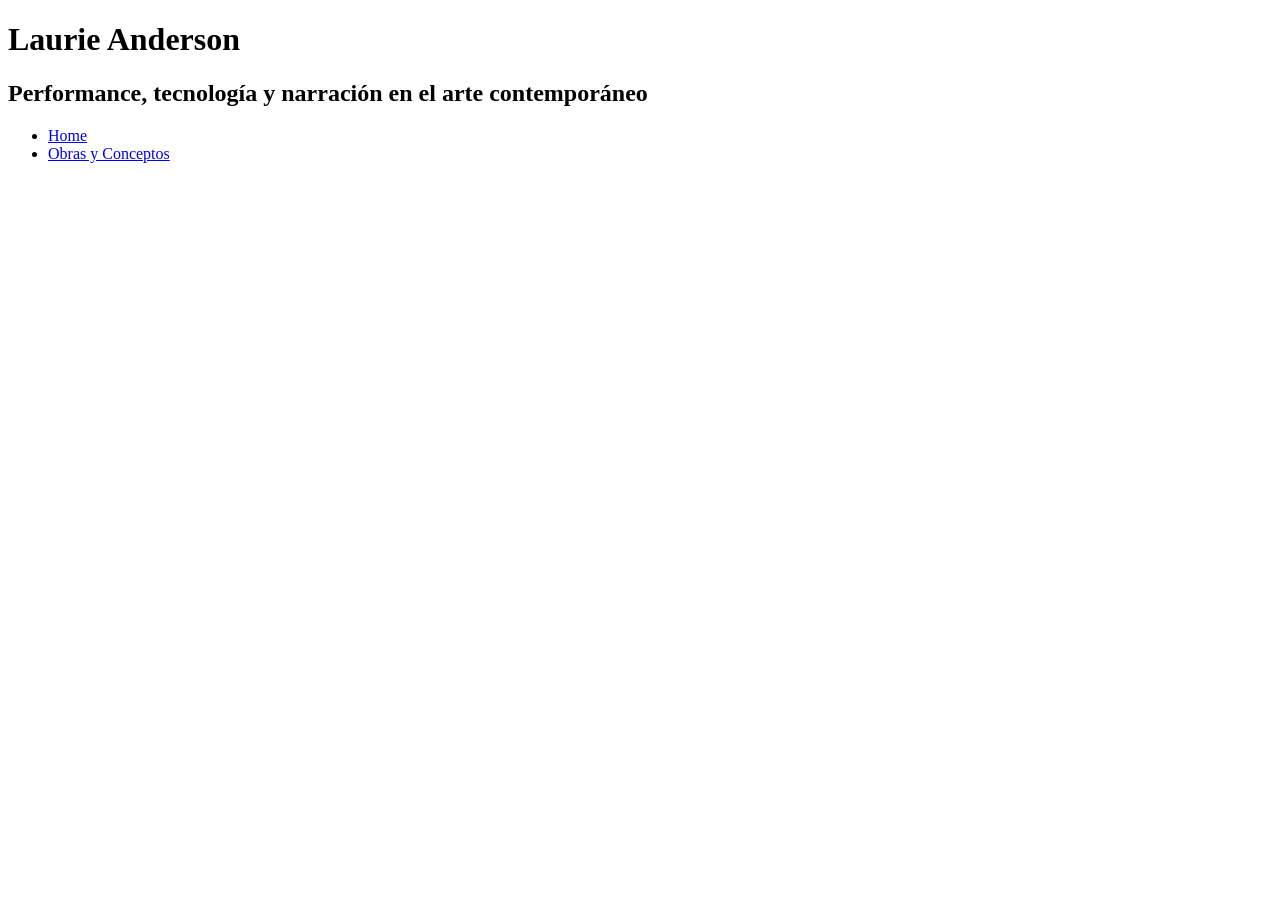
==== grabaciones/grabaciones.html @ b3f658ab "Create grabaciones.html" ====
<!DOCTYPE html>
<html lang="en">
  <head>
    <meta charset="UTF-8" />
    <meta name="viewport" content="width=device-width, initial-scale=1.0" />
    <title>laurie-anderson</title>
    <link rel="stylesheet" href="css/estilos.css" />
    <link rel="preconnect" href="https://fonts.google.com/specimen/Abel" />
  </head>

  <body>
    <header>
      <h1>Laurie Anderson</h1>
      <h2>Performance, tecnología y narración en el arte contemporáneo</h2>
      <nav>
        <ul>
          <li><a href="../index.html">Home</a></li>
          <li><a href="../obras/obras.html">Obras y Conceptos</a></li>
        </ul>
      </nav>
    </header>

    <main>
      <section class=" ">
        <h2></h2>
      </section>
    </main>
  </body>
</html>
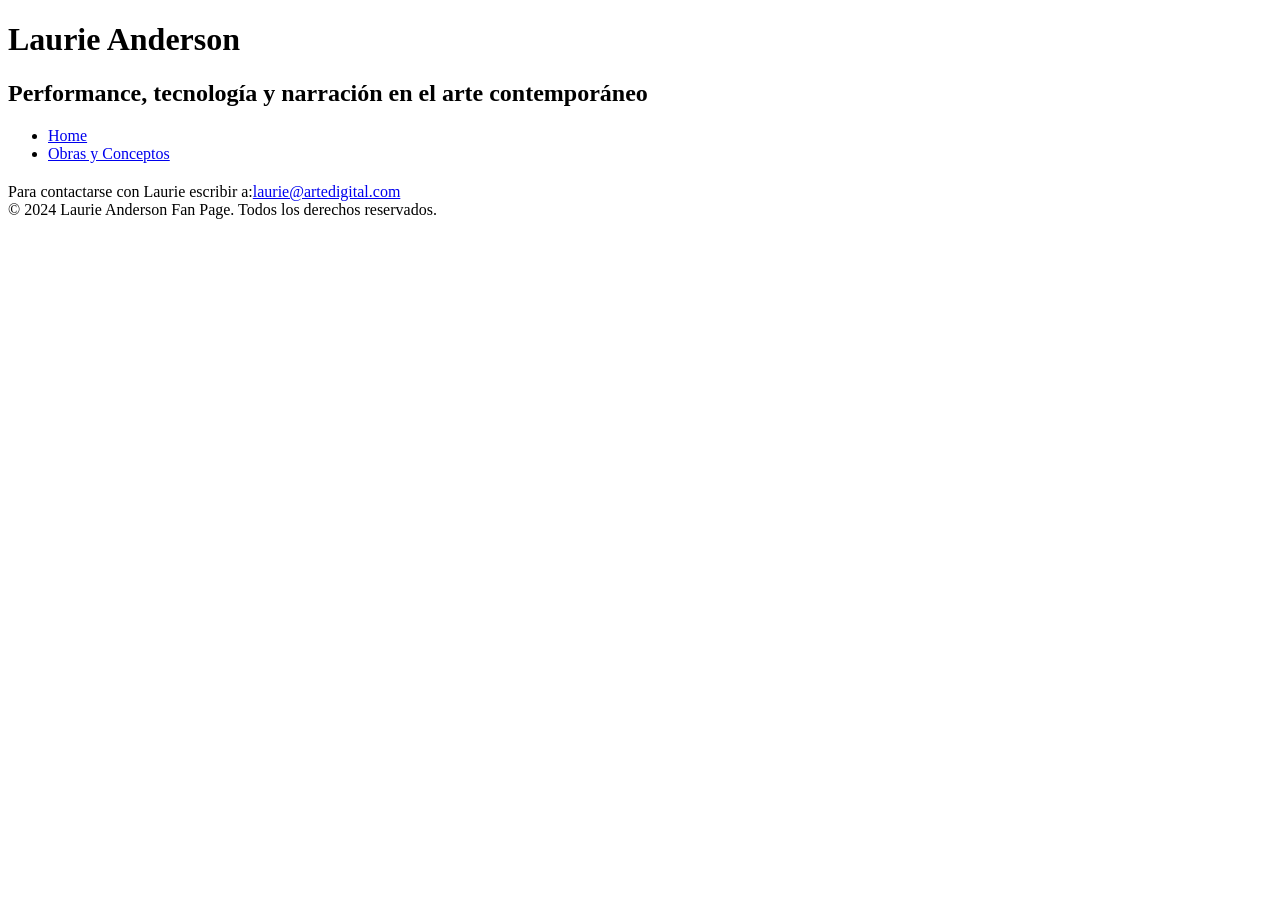
==== commit 3301d4a8: "Update grabaciones.html" ====
--- a/grabaciones/grabaciones.html
+++ b/grabaciones/grabaciones.html
@@ -4,7 +4,7 @@
     <meta charset="UTF-8" />
     <meta name="viewport" content="width=device-width, initial-scale=1.0" />
     <title>laurie-anderson</title>
-    <link rel="stylesheet" href="css/estilos.css" />
+    <link rel="stylesheet" href="../css/estilos.css" />
     <link rel="preconnect" href="https://fonts.google.com/specimen/Abel" />
   </head>
 
@@ -20,10 +20,19 @@
       </nav>
     </header>
 
-    <main>
+    <main class="contenedor3">
       <section class=" ">
         <h2></h2>
       </section>
     </main>
+    <footer>
+      <p>
+        Para contactarse con Laurie escribir a:<a
+          href="mailto:laurie@artedigital.com"
+          >laurie@artedigital.com</a
+        ><br />
+        &copy; 2024 Laurie Anderson Fan Page. Todos los derechos reservados.
+      </p>
+    </footer>
   </body>
 </html>
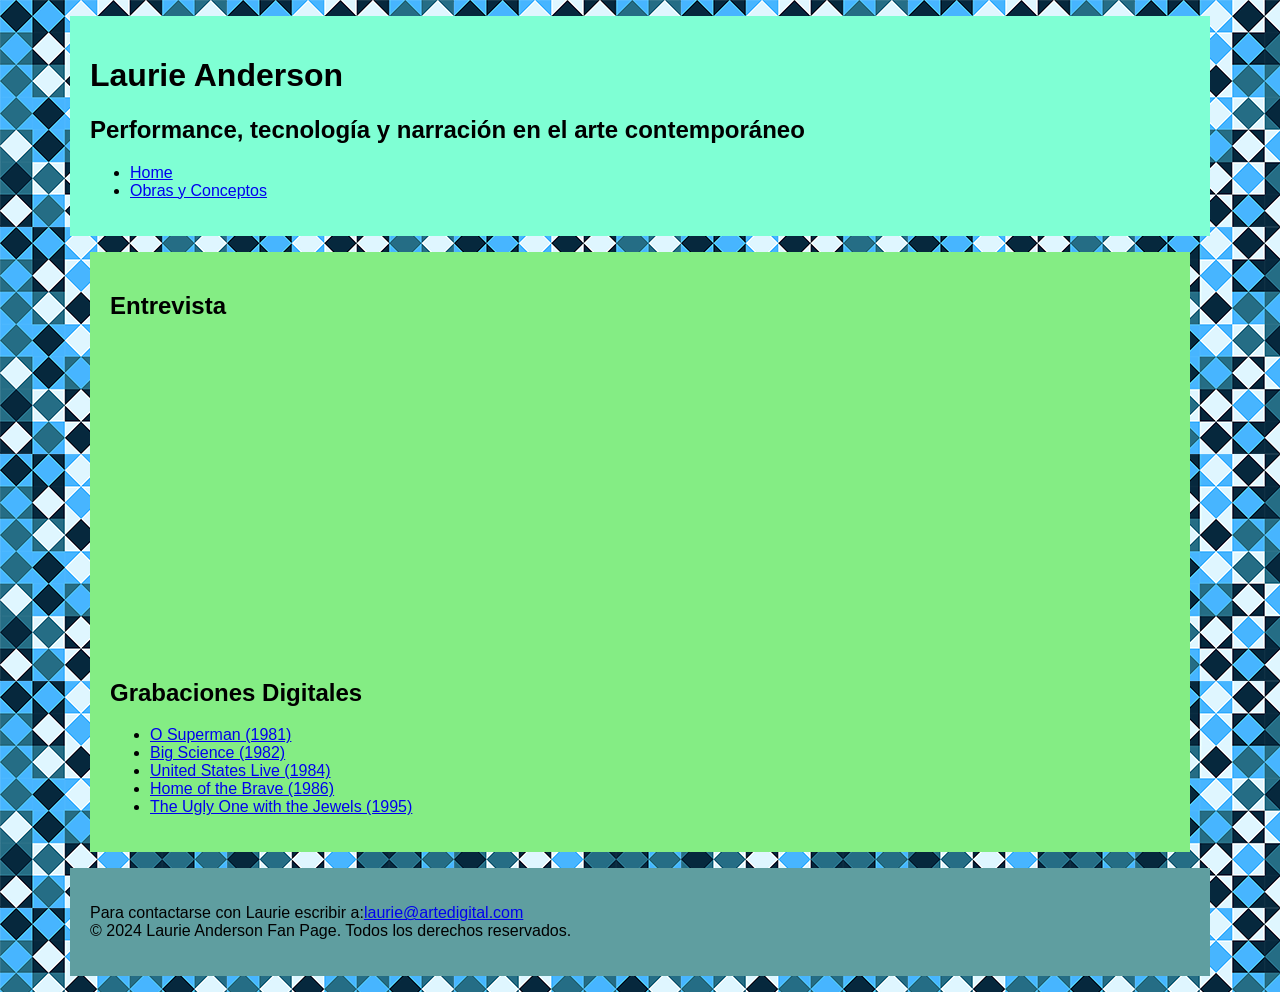
==== commit 2c78efed: "Update grabaciones.html" ====
--- a/grabaciones/grabaciones.html
+++ b/grabaciones/grabaciones.html
@@ -20,10 +20,21 @@
       </nav>
     </header>
 
-    <main class="contenedor3">
-      <section class=" ">
-        <h2></h2>
+    <main class="contenedor">
+      <section class="video">
+        <h2>Entrevista</h2>
+        <iframe width="560" height="315" src="https://www.youtube.com/embed/zHT016FbR30?si=v3rrFdP2TKCa-8GO" title="YouTube video player" frameborder="0" allow="accelerometer; autoplay; clipboard-write; encrypted-media; gyroscope; picture-in-picture; web-share" referrerpolicy="strict-origin-when-cross-origin" allowfullscreen></iframe>
       </section>
+
+      <section class="grabaciones">
+        <h2>Grabaciones Digitales</h2>
+        <ul>
+          <li><a href="https://www.youtube.com/watch?v=Z0GFRcFm-aY" target="_blank">O Superman (1981)</a></li>
+          <li><a href="https://www.youtube.com/watch?v=3JZ4pnNtyxQ" target="_blank">Big Science (1982)</a></li>
+          <li><a href="https://www.youtube.com/watch?v=5qap5aO4i9A" target="_blank">United States Live (1984)</a></li>
+          <li><a href="https://www.youtube.com/watch?v=6v2L2UGZJAM" target="_blank">Home of the Brave (1986)</a></li>
+          <li><a href="https://www.youtube.com/watch?v=8V20g7k8X0E" target="_blank">The Ugly One with the Jewels (1995)</a></li>
+        </ul>
     </main>
     <footer>
       <p>
@@ -33,6 +44,7 @@
         ><br />
         &copy; 2024 Laurie Anderson Fan Page. Todos los derechos reservados.
       </p>
+      
     </footer>
   </body>
 </html>
--- a/css/estilos.css
+++ b/css/estilos.css
@@ -0,0 +1,76 @@
+body {
+  background-image: url("../fondo.png");
+  font-family: "Abel", sans-serif; /* Conectada la tipografía solicitada */
+}
+
+.contenedor-columnas {
+  display: flex; /* Activa el modo Flexbox */
+  gap: 20px;
+  width: 100%;
+  box-sizing: border-box;
+  padding: 20px;
+}
+
+.columna {
+  flex: 1;
+  background-color: #a4ecf1;
+  padding: 20px;
+}
+.columna img {
+  width: 100%;
+  height: auto; /* Mantiene la proporción para que no se deforme */
+  display: block; /* Elimina un espacio en blanco que los navegadores dejan abajo por defecto */
+}
+
+.columna1 {
+  flex: 2; /* columna más ancha pag 2 */
+  background-color: #a4ecf1;
+}
+
+.columna2 {
+  flex: 1; /* columna más angosta pág 2-Obras */
+  background-color: #a4ecf1;
+}
+
+header {
+  background-color: aquamarine;
+  margin: 1em auto 1em auto;
+  max-width: 1100px;
+  padding: 20px;
+}
+div {
+  background-color: rgb(161, 213, 124);
+  margin: 1em auto 1em auto;
+  max-width: 1100px;
+  padding: 20px;
+}
+
+main {
+  background-color: rgb(132, 237, 132);
+  margin: 1em auto 1em auto;
+  max-width: 1100px;
+  padding: 20px;
+  box-sizing: border-box;
+}
+.imagen1 {
+  width: 100%; /* Obliga a la imagen a ocupar todo el ancho de su columna */
+  height: auto;
+  display: block;
+  object-fit: cover;
+}
+
+.imagen {
+  width: 100%;
+  height: auto;
+  display: block;
+}
+
+footer {
+  background-color: cadetblue;
+  margin: 1em auto 1em auto;
+  max-width: 1100px;
+  padding: 20px;
+}
+
+ {
+}
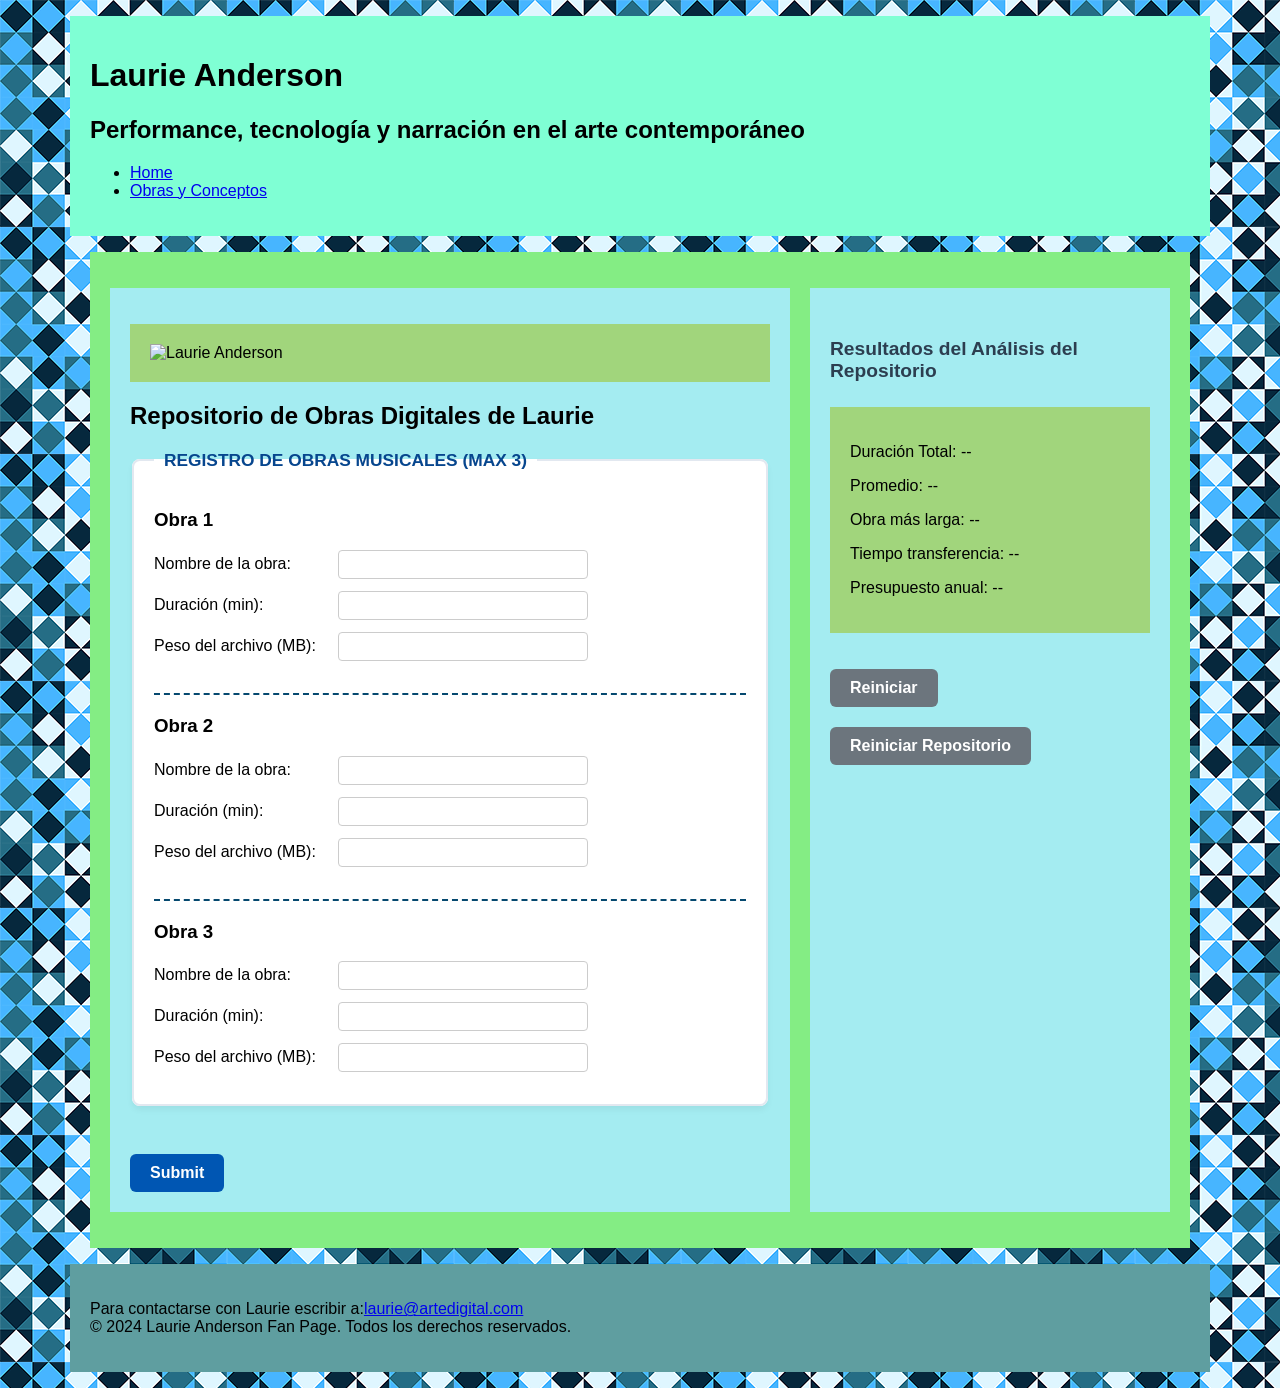
==== commit 74743484: "Update grabaciones.html" ====
--- a/grabaciones/grabaciones.html
+++ b/grabaciones/grabaciones.html
@@ -20,22 +20,121 @@
       </nav>
     </header>
 
-    <main class="contenedor">
-      <section class="video">
-        <h2>Entrevista</h2>
-        <iframe width="560" height="315" src="https://www.youtube.com/embed/zHT016FbR30?si=v3rrFdP2TKCa-8GO" title="YouTube video player" frameborder="0" allow="accelerometer; autoplay; clipboard-write; encrypted-media; gyroscope; picture-in-picture; web-share" referrerpolicy="strict-origin-when-cross-origin" allowfullscreen></iframe>
-      </section>
+    <main class="contenedor-columnas">
+      <!-- COLUMNA 1: FORMULARIO -->
+      <div class="columna1">
+        <div class="imagen2">
+          <img src="../imagenes/anderson-4.png" alt="Laurie Anderson" />
+        </div>
 
-      <section class="grabaciones">
-        <h2>Grabaciones Digitales</h2>
-        <ul>
-          <li><a href="https://www.youtube.com/watch?v=Z0GFRcFm-aY" target="_blank">O Superman (1981)</a></li>
-          <li><a href="https://www.youtube.com/watch?v=3JZ4pnNtyxQ" target="_blank">Big Science (1982)</a></li>
-          <li><a href="https://www.youtube.com/watch?v=5qap5aO4i9A" target="_blank">United States Live (1984)</a></li>
-          <li><a href="https://www.youtube.com/watch?v=6v2L2UGZJAM" target="_blank">Home of the Brave (1986)</a></li>
-          <li><a href="https://www.youtube.com/watch?v=8V20g7k8X0E" target="_blank">The Ugly One with the Jewels (1995)</a></li>
-        </ul>
+        <form id="form-repositorio">
+          <h2>Repositorio de Obras Digitales de Laurie</h2>
+
+          <fieldset>
+            <legend>Registro de Obras Musicales (Max 3)</legend>
+
+            <!-- Obra 1 -->
+            <h3>Obra 1</h3>
+            <label for="nombre-obra-1">Nombre de la obra:</label>
+            <input
+              type="text"
+              id="nombre-obra-1"
+              name="nombre_obra_1"
+              required
+            /><br />
+            <label for="duracion-obra-1">Duración (min):</label>
+            <input
+              type="number"
+              id="duracion-obra-1"
+              name="duracion_obra_1"
+              required
+            /><br />
+            <label for="peso-obra-1">Peso del archivo (MB):</label>
+            <input
+              type="number"
+              id="peso-obra-1"
+              name="peso_obra_1"
+              required
+            /><br />
+            <hr />
+
+            <!-- Obra 2 -->
+            <h3>Obra 2</h3>
+            <label for="nombre-obra-2">Nombre de la obra:</label>
+            <input
+              type="text"
+              id="nombre-obra-2"
+              name="nombre_obra_2"
+              required
+            /><br />
+            <label for="duracion-obra-2">Duración (min):</label>
+            <input
+              type="number"
+              id="duracion-obra-2"
+              name="duracion_obra_2"
+              required
+            /><br />
+            <label for="peso-obra-2">Peso del archivo (MB):</label>
+            <input
+              type="number"
+              id="peso-obra-2"
+              name="peso_obra_2"
+              required
+            /><br />
+            <hr />
+
+            <!-- Obra 3 -->
+            <h3>Obra 3</h3>
+            <label for="nombre-obra-3">Nombre de la obra:</label>
+            <input
+              type="text"
+              id="nombre-obra-3"
+              name="nombre_obra_3"
+              required
+            /><br />
+            <label for="duracion-obra-3">Duración (min):</label>
+            <input
+              type="number"
+              id="duracion-obra-3"
+              name="duracion_obra_3"
+              required
+            /><br />
+            <label for="peso-obra-3">Peso del archivo (MB):</label>
+            <input
+              type="number"
+              id="peso-obra-3"
+              name="peso_obra_3"
+              required
+            /><br />
+          </fieldset>
+          <br />
+
+          <button type="submit" id="btn-calcular">Submit</button>
+        </form>
+      </div>
+
+      <!-- COLUMNA 2: RESULTADOS -->
+      <div class="columna2">
+        <h4 class="Resultados">Resultados del Análisis del Repositorio</h4>
+
+        <div id="resultados">
+          <p>Duración Total: <span id="res-total">--</span></p>
+          <p>Promedio: <span id="res-promedio">--</span></p>
+          <p>Obra más larga: <span id="res-mayor">--</span></p>
+          <p>Tiempo transferencia: <span id="res-transferencia">--</span></p>
+          <p>Presupuesto anual: <span id="res-presupuesto">--</span></p>
+        </div>
+        <button id="btn-reiniciar" disabled>Reiniciar</button>
+
+        <br />
+
+        <!-- atributo disabled empieza desactivado -->
+        <button type="button" id="btn-reiniciar" disabled>
+          Reiniciar Repositorio
+        </button>
+      </div>
     </main>
+
     <footer>
       <p>
         Para contactarse con Laurie escribir a:<a
@@ -44,7 +143,9 @@
         ><br />
         &copy; 2024 Laurie Anderson Fan Page. Todos los derechos reservados.
       </p>
-      
     </footer>
+
+    <!-- conecta con el archivo js -->
+    <script src="script1.js"></script>
   </body>
 </html>
--- a/css/estilos.css
+++ b/css/estilos.css
@@ -1,10 +1,10 @@
 body {
-  background-image: url("../fondo.png");
+  background-image: url("../fondo.png"); /* imagen de fondo  solicitada */
   font-family: "Abel", sans-serif; /* Conectada la tipografía solicitada */
 }
 
 .contenedor-columnas {
-  display: flex; /* Activa el modo Flexbox */
+  display: flex; /* Activa el Flexbox */
   gap: 20px;
   width: 100%;
   box-sizing: border-box;
@@ -23,12 +23,12 @@
 }
 
 .columna1 {
-  flex: 2; /* columna más ancha pag 2 */
+  flex: 2; /* columna más ancha pag 2 y 3 */
   background-color: #a4ecf1;
 }
 
 .columna2 {
-  flex: 1; /* columna más angosta pág 2-Obras */
+  flex: 1; /* columna más angosta pág 2 y 3 */
   background-color: #a4ecf1;
 }
 
@@ -52,8 +52,98 @@
   padding: 20px;
   box-sizing: border-box;
 }
+/* Estilos para el formulario */
+form {
+  max-width: 800px;
+  margin: 0 auto;
+}
+
+fieldset {
+  border: 2px solid #e2e8f0;
+  border-radius: 8px;
+  background-color: #ffffff;
+  padding: 20px;
+  margin-bottom: 30px;
+  box-shadow: 0 4px 6px rgba(0, 0, 0, 0.05);
+}
+
+legend {
+  font-weight: bold;
+  color: #07468e;
+  padding: 0 10px;
+  font-size: 13pt;
+  text-transform: uppercase;
+}
+
+/* Estructura de los campos de entrada */
+label {
+  display: inline-block;
+  width: 180px;
+  margin-bottom: 12px;
+  font-weight: 500;
+}
+
+input[type="text"],
+input[type="number"] {
+  width: 250px;
+  padding: 6px 10px;
+  border: 1px solid #ccc;
+  border-radius: 4px;
+  margin-bottom: 12px;
+  box-sizing: border-box;
+}
+
+input:focus {
+  border-color: #0056b3;
+  outline: none;
+  box-shadow: 0 0 4px rgba(0, 86, 179, 0.2);
+}
+
+hr {
+  border: 0;
+  border-top: 2px dashed #05486f;
+  margin: 20px 0;
+}
+
+/* Botones */
+button {
+  padding: 10px 20px;
+  font-size: 1rem;
+  font-weight: 600;
+  border: none;
+  border-radius: 6px;
+  cursor: pointer;
+  transition: background-color 0.2s;
+}
+
+#btn-calcular {
+  background-color: #0056b3;
+  color: white;
+}
+
+#btn-calcular:hover {
+  background-color: #004085;
+}
+
+#btn-reiniciar {
+  background-color: #6c757d;
+  color: white;
+  margin-top: 20px;
+}
+
+#btn-reiniciar:hover {
+  background-color: #5a6268;
+}
+
+/* Contenedor de Resultados (Dashboard) */
+.Resultados {
+  margin-top: 30px;
+  color: #2c3e50;
+  font-size: 1.2rem;
+}
+
 .imagen1 {
-  width: 100%; /* Obliga a la imagen a ocupar todo el ancho de su columna */
+  width: 100%;
   height: auto;
   display: block;
   object-fit: cover;
@@ -63,6 +153,13 @@
   width: 100%;
   height: auto;
   display: block;
+}
+/* imagen en la columna1 */
+.columna1 imagen2 {
+  width: 50%;
+  height: auto;
+  display: block;
+  object-position: center;
 }
 
 footer {
